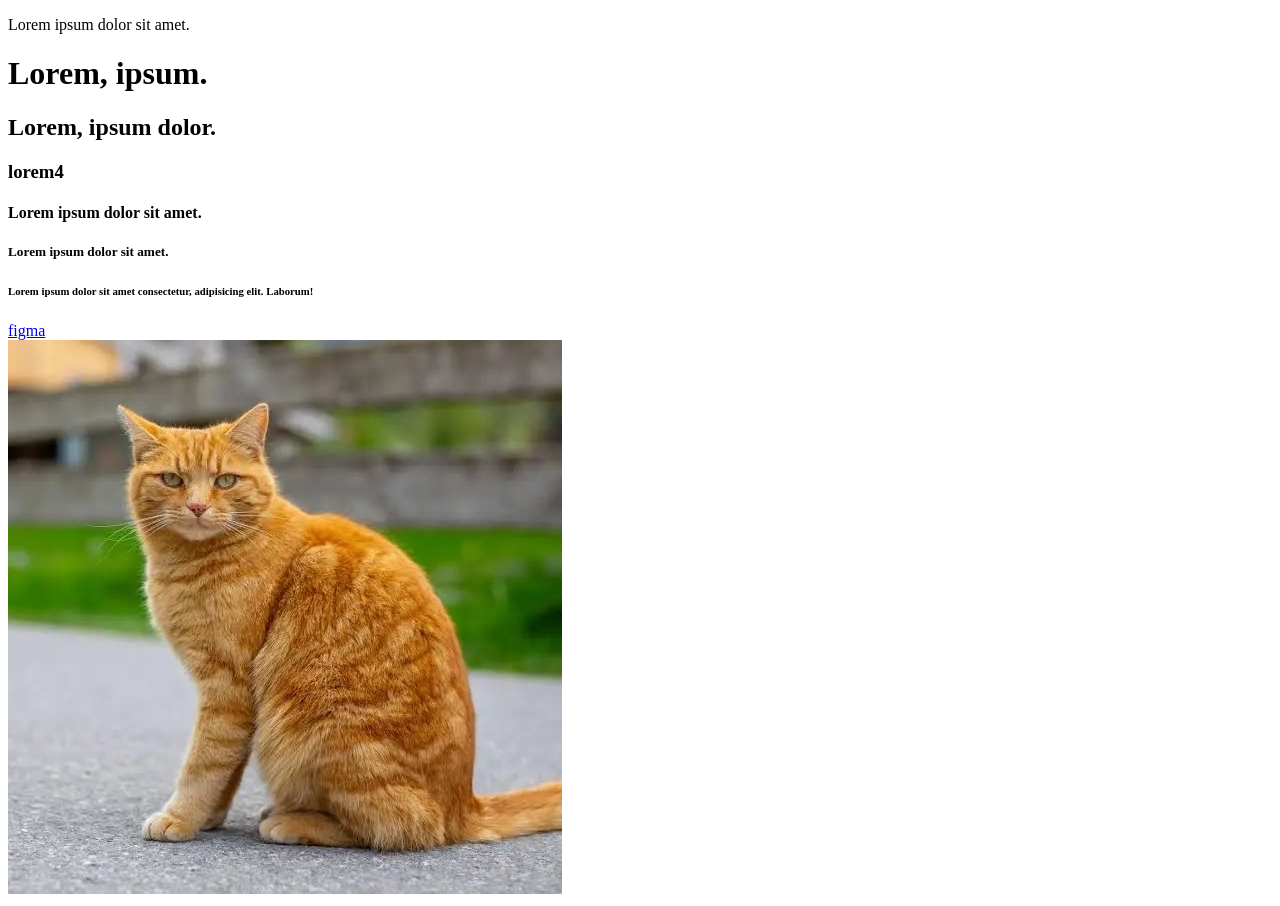
==== index.html @ a959839e "this is the second one" ====
<!DOCTYPE html>
<html lang="en">
<head>
    <meta charset="UTF-8">
    <meta name="viewport" content="width=device-width, initial-scale=1.0">
    <title>samuel</title>
</head>
<body>
    <p>Lorem ipsum dolor sit amet.</p>
    <h1>Lorem, ipsum.</h1>
    <h2>Lorem, ipsum dolor.</h2>
    <h3>lorem4</h3>
    <h4>Lorem ipsum dolor sit amet.</h4>
    <h5>Lorem ipsum dolor sit amet.</h5>
    <h6>Lorem ipsum dolor sit amet consectetur, adipisicing elit. Laborum!</h6>
    <a href="https://www.figma.com/">figma</a><br>
    <img src="images/images.jpg" alt="">
    <img src="https://encrypted-tbn0.gstatic.com/images?q=tbn:ANd9GcSgVfHORQFLyUf_rNove-xUmxIskDeMJ63REz_YIMQ6S0vCyQdkBvJos4igKspvCgpqnpy8h0xM--1uckzZIxDgyoHy37-MowkF-YzvVx8&s=10" alt="">
</body>
</html>
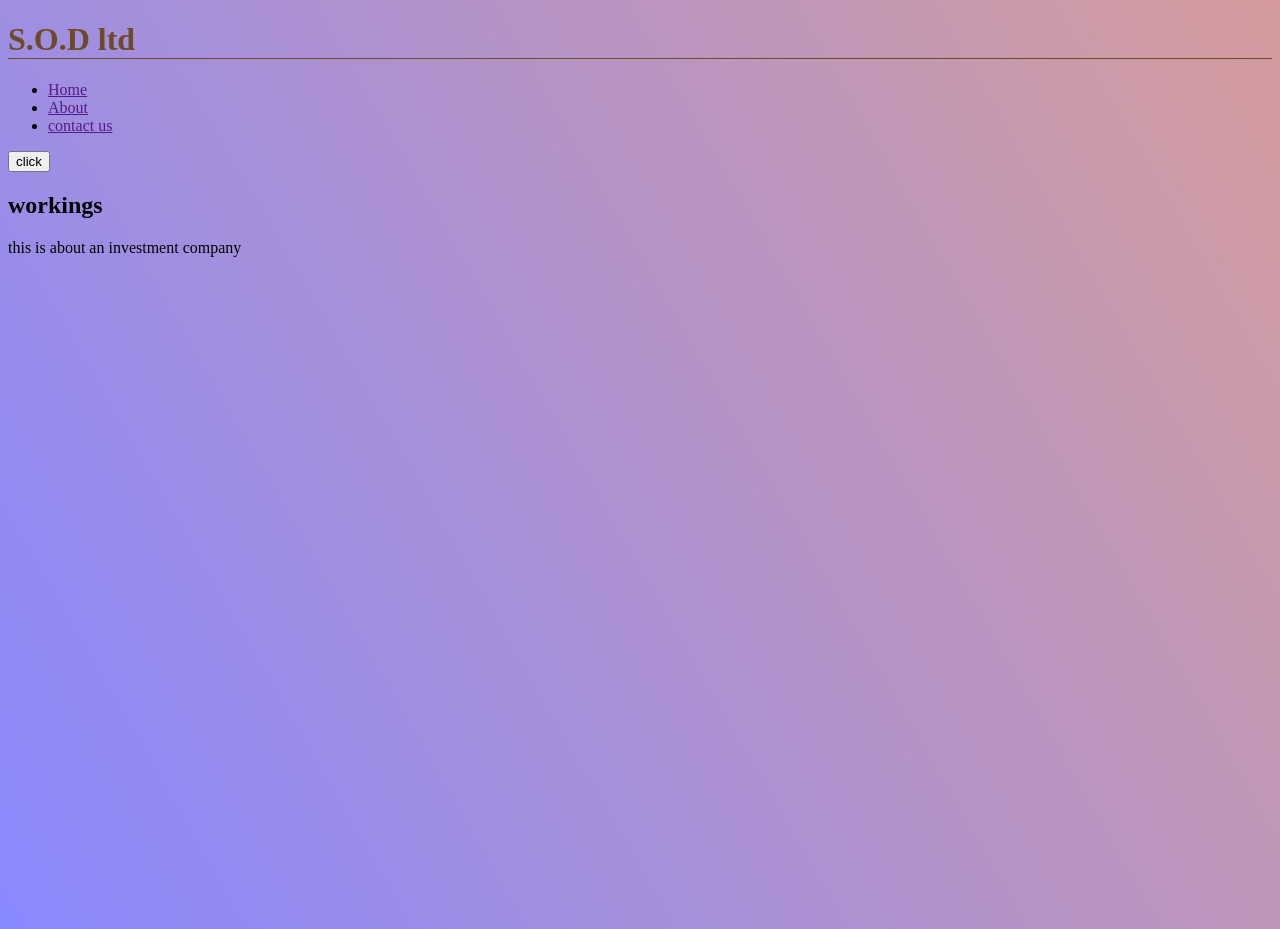
==== commit ee9db507: "this is the updated form sheet" ====
--- a/index.html
+++ b/index.html
@@ -4,17 +4,26 @@
     <meta charset="UTF-8">
     <meta name="viewport" content="width=device-width, initial-scale=1.0">
     <title>samuel</title>
+    <link rel="stylesheet" href="stylesheet/style.css">
 </head>
 <body>
-    <p>Lorem ipsum dolor sit amet.</p>
-    <h1>Lorem, ipsum.</h1>
-    <h2>Lorem, ipsum dolor.</h2>
-    <h3>lorem4</h3>
-    <h4>Lorem ipsum dolor sit amet.</h4>
-    <h5>Lorem ipsum dolor sit amet.</h5>
-    <h6>Lorem ipsum dolor sit amet consectetur, adipisicing elit. Laborum!</h6>
-    <a href="https://www.figma.com/">figma</a><br>
-    <img src="images/images.jpg" alt="">
-    <img src="https://encrypted-tbn0.gstatic.com/images?q=tbn:ANd9GcSgVfHORQFLyUf_rNove-xUmxIskDeMJ63REz_YIMQ6S0vCyQdkBvJos4igKspvCgpqnpy8h0xM--1uckzZIxDgyoHy37-MowkF-YzvVx8&s=10" alt="">
+    <header>
+            <h1>S.O.D ltd</h1>
+            <nav>
+                <ul>
+                    <li><a href="">Home</a></li>
+                    <li><a href="">About</a></li>
+                    <li><a href="">contact us</a></li>
+                </ul>
+                
+            </nav>
+            <button>click</button>
+    </header>
+    <div class="work">
+        <h2>workings</h2>
+        <p>this is about an investment company</p>
+
+    </div>
+    <img src="" alt="" width="30%">
 </body>
 </html>
--- a/stylesheet/style.css
+++ b/stylesheet/style.css
@@ -0,0 +1,48 @@
+
+
+body {
+    height: 100vh;
+    background: linear-gradient(60deg, rgba(0, 0, 255, 0.468), rgba(165, 42, 42, 0.468));
+}
+
+
+
+h1 {
+    color: rgb(107, 76, 38);
+    border-bottom: 1px solid rgb(107, 76, 38);
+    
+    
+}
+
+
+
+
+
+.container {
+    width: 100%;
+    height: 100vh;
+    justify-items: center;
+    
+}
+.form {
+    border: 2px solid rgb(107, 76, 38);
+    padding: 50px 100px;
+    border-radius: 15px;
+    background: linear-gradient(45deg, rgba(255, 0, 0, 0.322), rgba(0, 0, 255, 0.326));
+
+}
+form input {
+    height: 30px;
+    width: 300px;
+    background-color: transparent;
+    border: 2px solid rgba(107, 76, 38, 0.237);
+    border-radius: 5px;
+    box-shadow: 5px 10px 10px 5px rgba(52, 40, 26, 0.219);
+    font-size: 20px;
+}
+form input::placeholder {
+    opacity: 0.5;
+    color: rgba(0, 0, 0, 0.425);
+
+
+}
